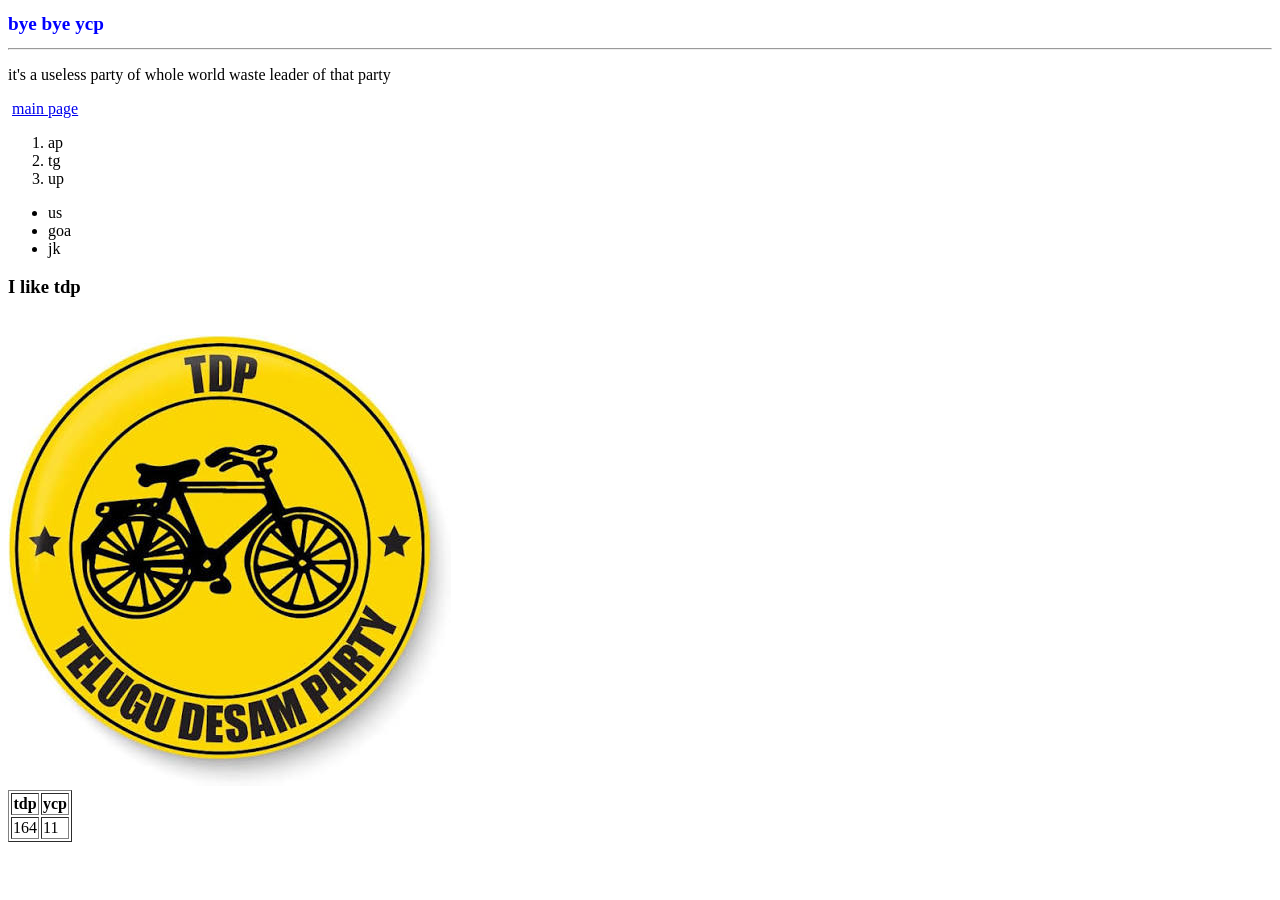
==== home.html @ 479d154c "perfomed html and css operations by creating a new file" ====
<!doctype html>
<html>
  <head>
    <title>hello ap</title>
    <style>
      h1 {
        color: blue;
        font-family: "Times New Roman", Times, serif;
        font-size: larger;
        font-weight: bold;
      }
    </style>
  </head>
  <body>
    <h1>bye bye ycp</h1>
    <hr />
    <p>it's a useless party of whole world waste leader of that party</p>
    <img
      src="https://encrypted-tbn0.gstatic.com/images?q=tbn:ANd9GcRKimwdghCJv9y0keUOzq6Wgrk95nVwtVgCR9X3bMuPag&s"
      alt=""
    />
    <a href="index.html">main page</a>
    <ol>
      <li>ap</li>
      <li>tg</li>
      <li>up</li>
    </ol>
    <ul>
      <li>us</li>
      <li>goa</li>
      <li>jk</li>
    </ul>
    <div>
      <h3>I like tdp</h3>
      <br />
      <img src="images/cycle.jpg" alt="" />
    </div>
    <table border="1">
      <tr>
        <th>tdp</th>
        <th>ycp</th>
      </tr>
      <tr>
        <td>164</td>
        <td>11</td>
      </tr>
    </table>
  </body>
</html>
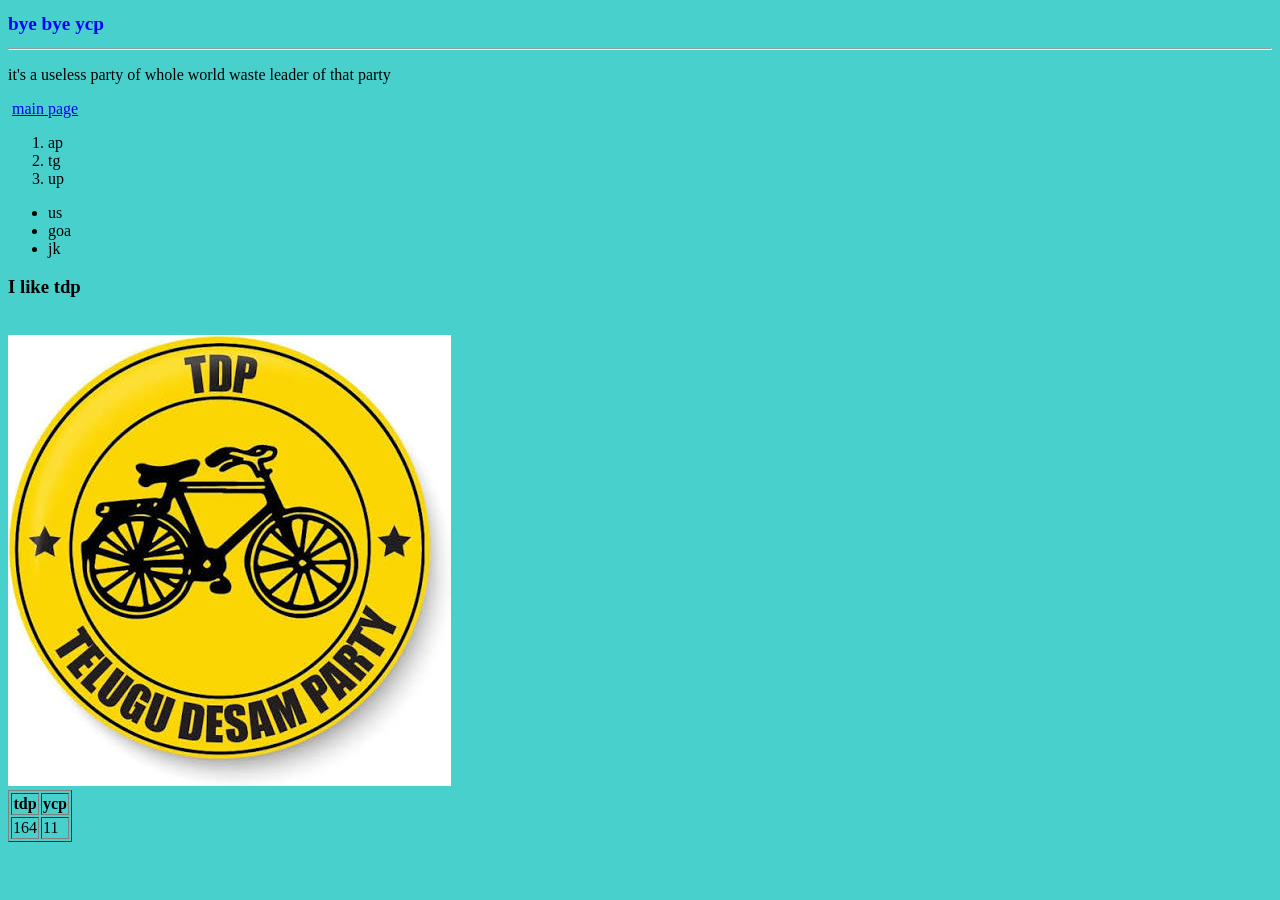
==== commit 1cf1f858: "added background color to web page" ====
--- a/home.html
+++ b/home.html
@@ -10,6 +10,7 @@
         font-weight: bold;
       }
     </style>
+    <link rel="stylesheet" href="css/style.css" />
   </head>
   <body>
     <h1>bye bye ycp</h1>
@@ -45,5 +46,6 @@
         <td>11</td>
       </tr>
     </table>
+    <script src="js/script.js"></script>
   </body>
 </html>
--- a/css/style.css
+++ b/css/style.css
@@ -0,0 +1,3 @@
+body {
+  background-color: mediumturquoise;
+}
